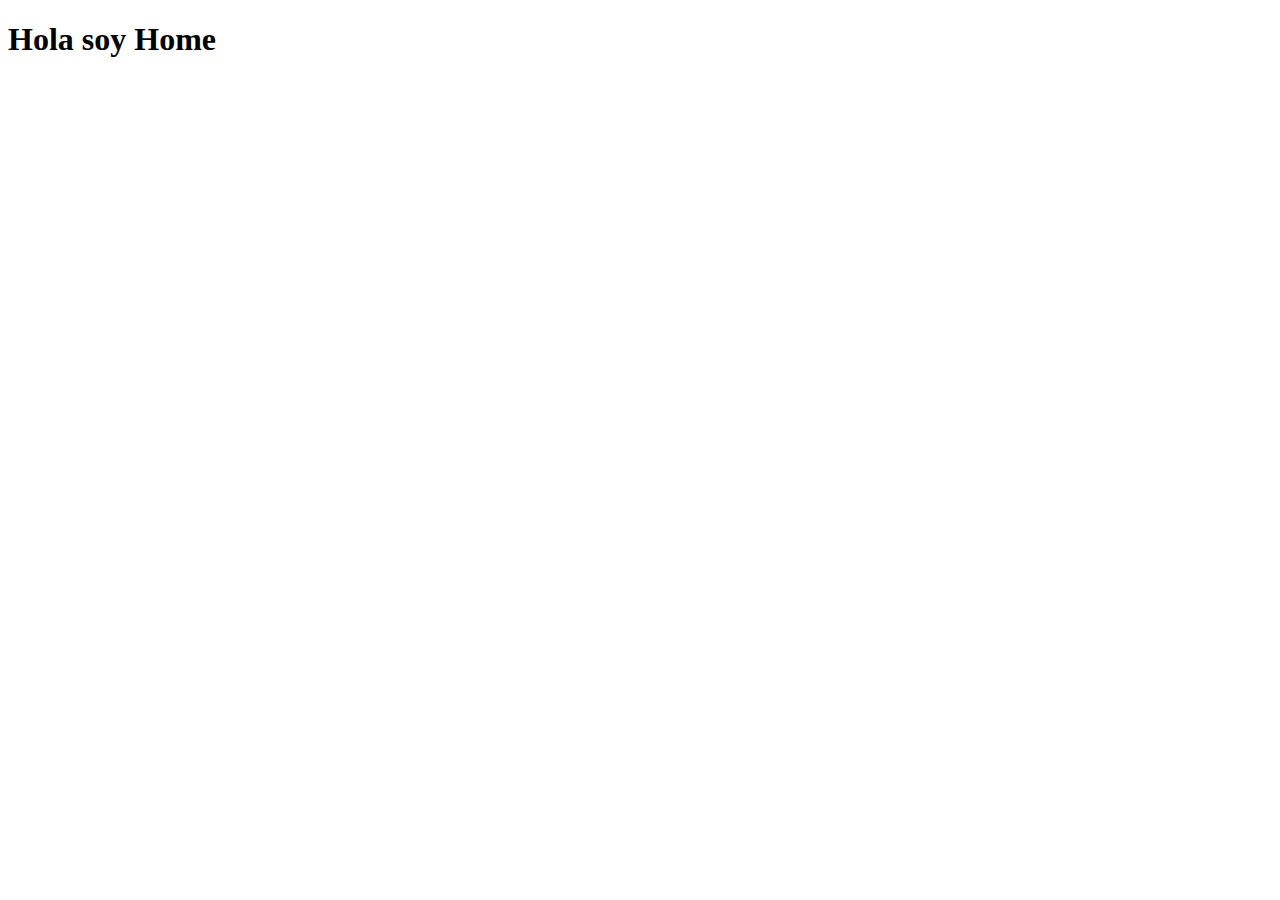
==== home.html @ e745cc53 "Se agrega home al proyecto" ====
<!DOCTYPE html>
<html lang="en">
<head>
    <meta charset="UTF-8">
    <meta name="viewport" content="width=device-width, initial-scale=1.0">
    <meta http-equiv="X-UA-Compatible" content="ie=edge">
    <title>Home</title>
</head>
<body>
    <h1>Hola soy Home</h1>
</body>
</html>
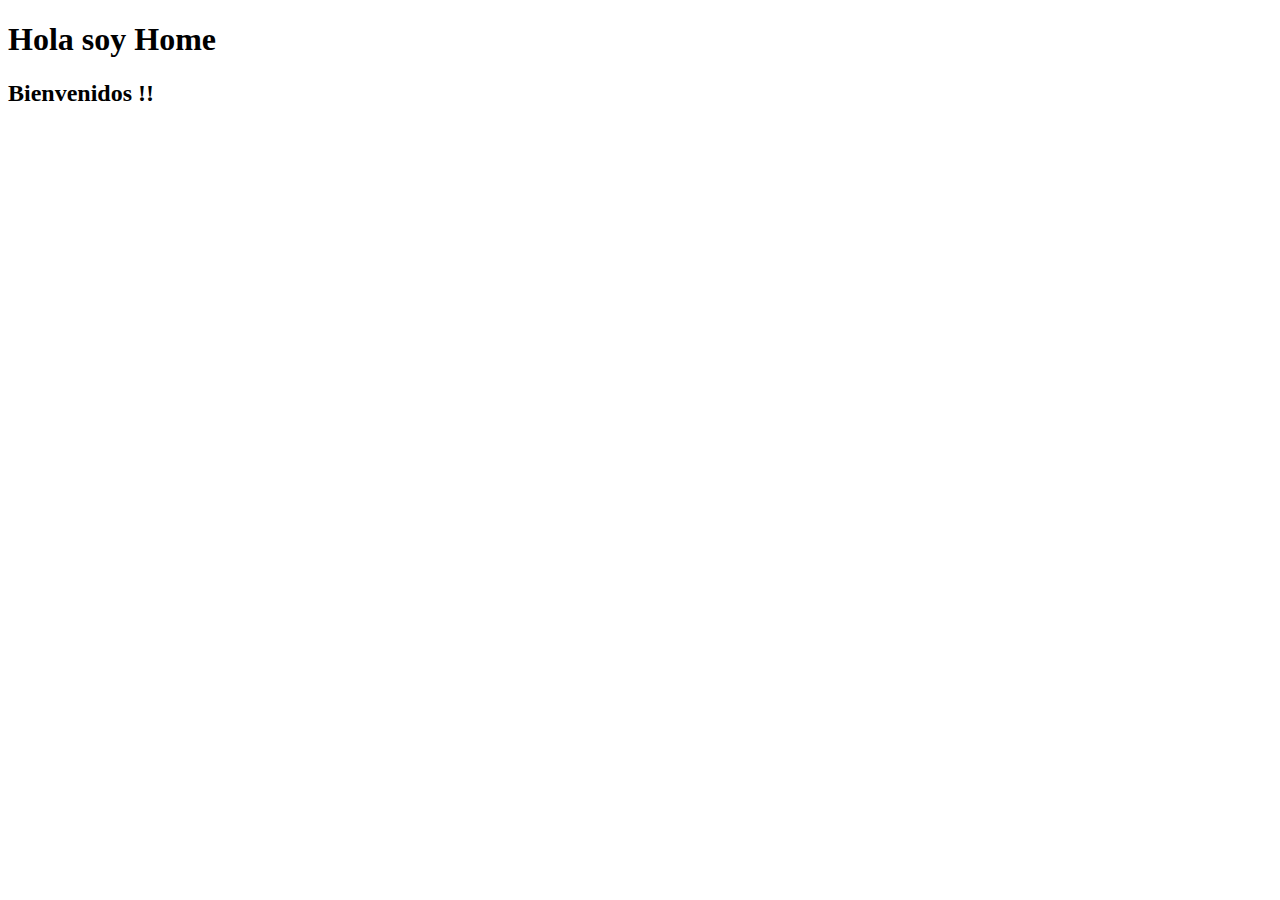
==== commit 6b3b4299: "editando home" ====
--- a/home.html
+++ b/home.html
@@ -8,5 +8,6 @@
 </head>
 <body>
     <h1>Hola soy Home</h1>
+    <h2>Bienvenidos !!</h2>
 </body>
-</html>+</html>
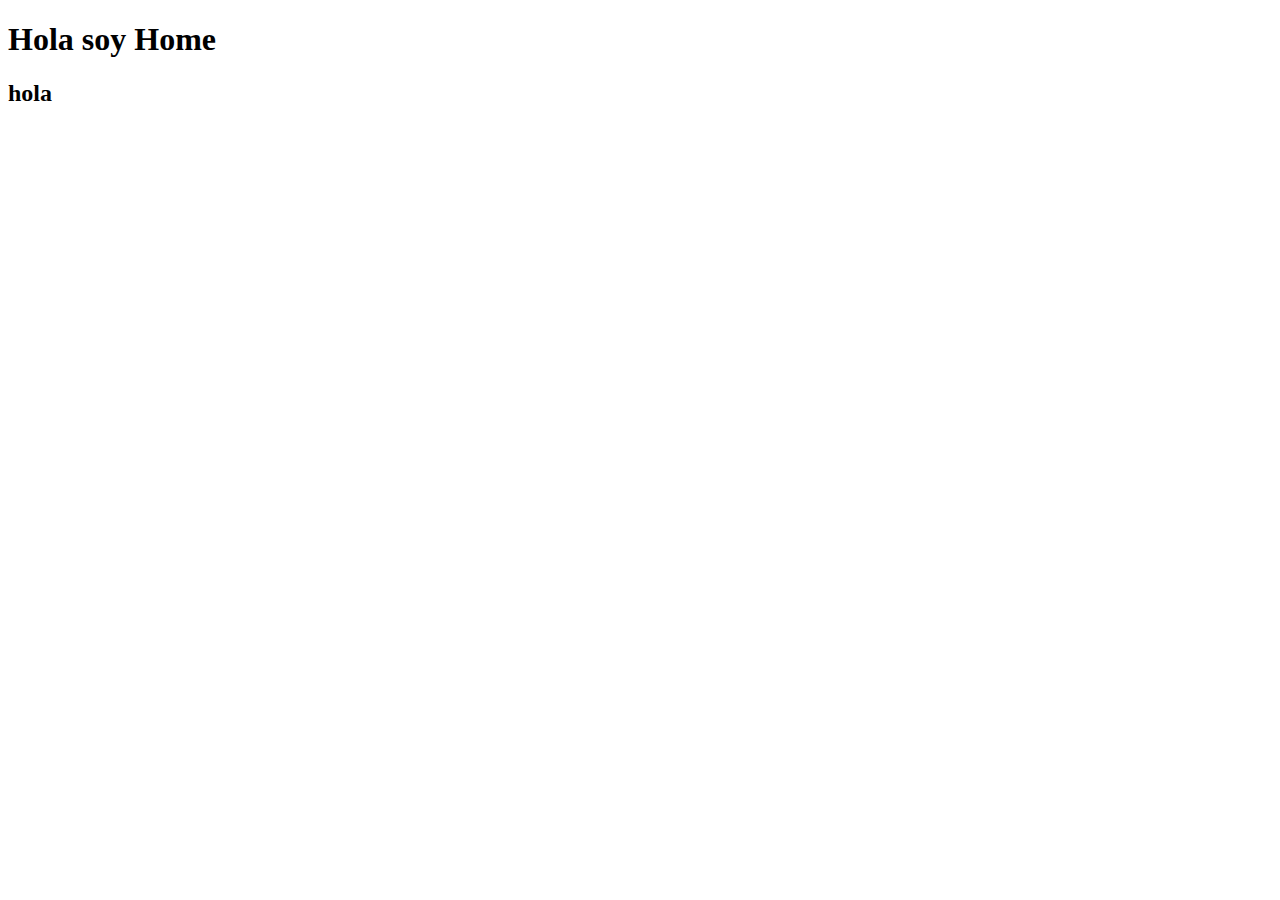
==== commit 52c7f374: "Se le ah" ====
--- a/home.html
+++ b/home.html
@@ -8,6 +8,6 @@
 </head>
 <body>
     <h1>Hola soy Home</h1>
-    <h2>Bienvenidos !!</h2>
+    <h2>hola</h2>
 </body>
-</html>
+</html>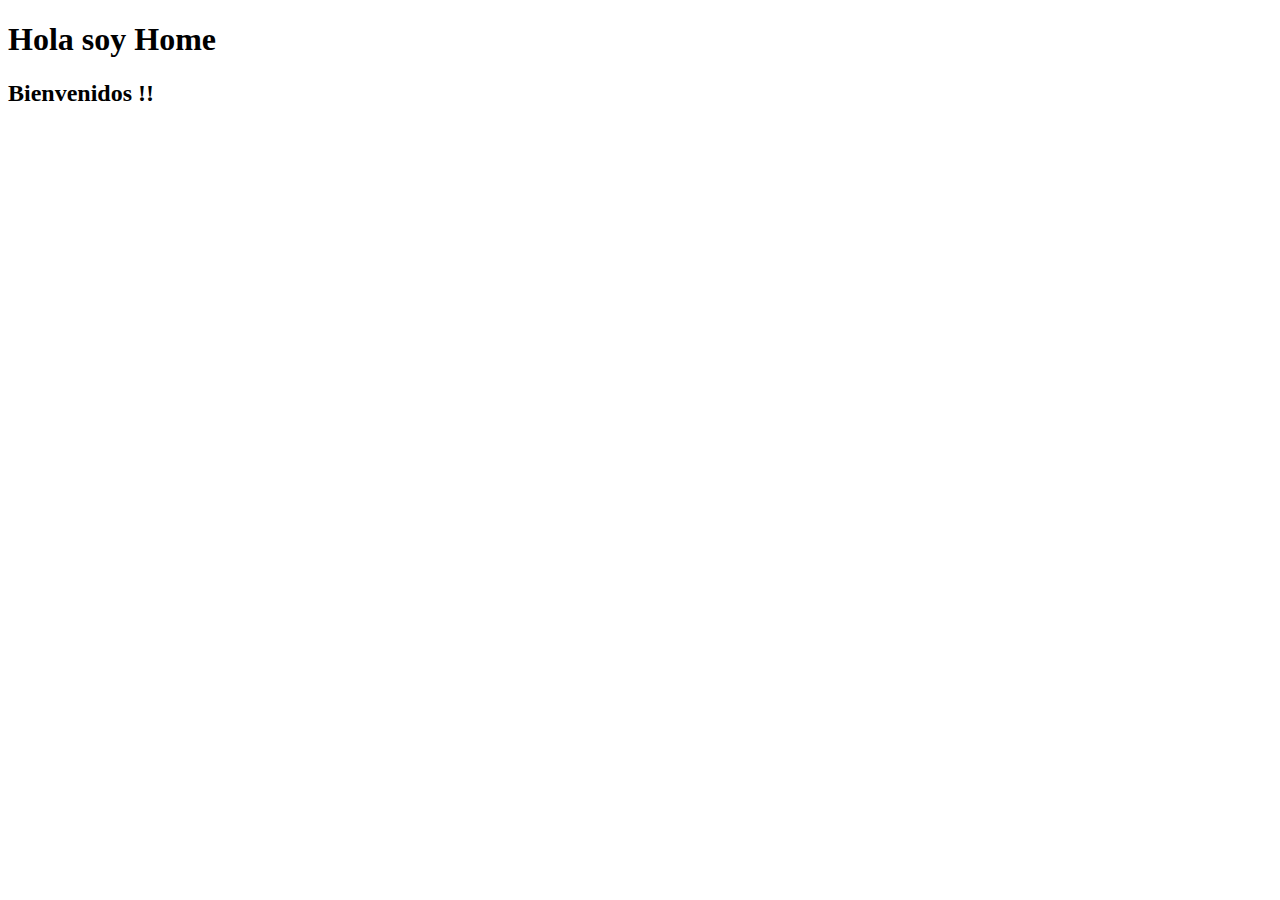
==== commit ebc7ebc1: "Merge branch 'remote' of https://github.com/SoporteRacoo/racoo29jul into remote" ====
--- a/home.html
+++ b/home.html
@@ -8,6 +8,6 @@
 </head>
 <body>
     <h1>Hola soy Home</h1>
-    <h2>hola</h2>
+    <h2>Bienvenidos !!</h2>
 </body>
-</html>+</html>
